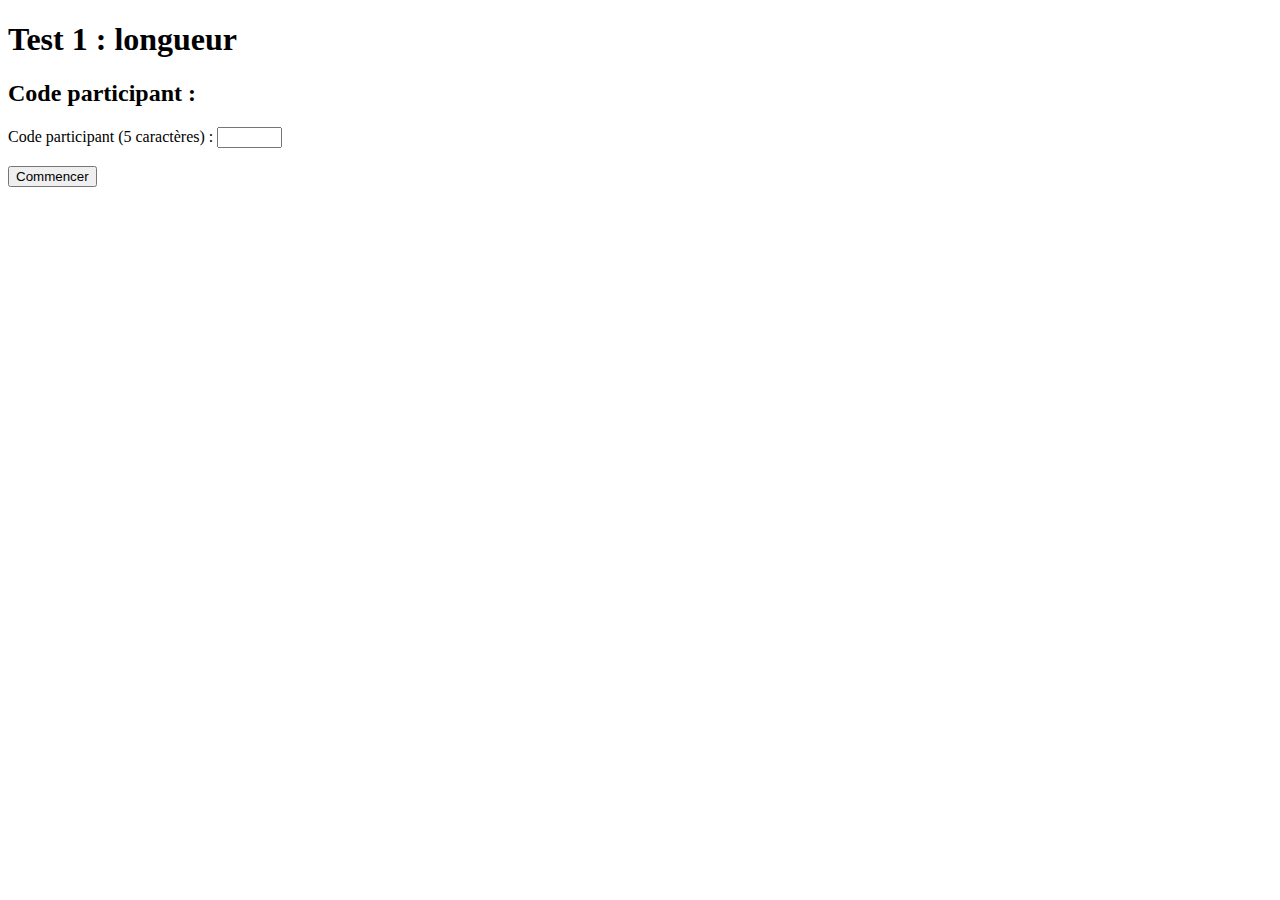
==== pvs/index.html @ 9307e81c "pas de post utile" ====
<!DOCTYPE HTML>
<html>
<head>
  <meta http-equiv="content-type" content="text/html; charset=utf-8" />
  <meta name="apple-mobile-web-app-capable" content="yes" />
  <meta name="apple-mobile-web-app-status-bar-style" content="black-translucent">
  <meta name="viewport" content="user-scalable=1.0,initial-scale=1.0,minimum-scale=1.0,maximum-scale=1.0">
  <title>Test</title>
  <link rel="apple-touch-icon" href="apple-touch-icon.png" type="image/png" />
  <link rel="shortcut icon" href="apple-touch-icon.png" type="image/png" />
  <link rel="stylesheet" media="screen" href="Style.css" type="text/css" />
  <script type="text/javascript" src="scripts.js"> </script>
</head>
<body>
  <h1 id="title">Test 1 : longueur</h1>
  <div id="infosuj">
      <h2>Code participant :</h2>
      <form action="" method="get" onsubmit="commencer(); return(false)">
      <label for="Participant">Code participant (5 caractères) :</label>
      <input type="text" id="participant_code" name="participant_code" pattern="[A-Za-z0-9]{5}" size="5" title="Code participant en 5 caractères"><br><br>
      <input type="submit" value="Commencer">
      </form>
  </div>
  <div id="testscreen" hidden>
    
    <div id="topitem">
      <svg viewBox="0 0 400 400">
        <image id="topimg" xlink:href="stim/taille2.svg" x="0" y="0" width="400" height="400" />
      </svg>
    </div>
    <div id="gooditem" class="hidden">
      <svg viewBox="0 0 400 400">
        <g>
          <rect x="0" y="0" width="400" height="400" fill="none" filter="url(#fondcolore)" ></rect>
          <image id="goodimg" xlink:href="stim/taille2.svg" x="0" y="0" width="400" height="400" />
          <animateTransform id="good"
                            attributeName="transform"
                            attributeType="XML"
                            type="rotate"
                            from="0 200 200"
                            to="360 200 200"
                            dur="1s"
                            begin = "indefinite"
                            repeatCount="1"/>
        </g>
      </svg>
    </div>
    <div id="baditem" class="hidden">
      <svg viewBox="0 0 400 400">
        <g>
          <image id="badimg" xlink:href="stim/taille2alt.svg" x="0" y="0" width="400" height="400" />
          <animateTransform id="bad"
                            attributeName="transform"
                            attributeType="XML"
                            type="rotate"
                            from="0 200 200"
                            to="5 200 200"
                            dur="0.5s"
                            begin = "indefinite"
                            repeatCount="1"/>
        </g>
      </svg>
    </div>
  </div>
  <div id="endscreen" hidden>
    <h2>Résultats</h2>
    <a href="data:text/plain;charset=utf-8,%EF%BB%BF" id="allCSV" download="testdata.csv" class="btnlink">
      Enregistrer</a>
    <a id="nextsuj" href="index.html" class="btnlink">Nouveau test</a>
    <h2 id="score">Score : </h2>
    <table id="trialtable" border="0">
      <tr>
        <th>trial</th>
        <th>response</th>
      </tr>
    </table>
    <a href="data:text/plain;charset=utf-8,%EF%BB%BF" id="cjtJSON" download="testdata.json">
      debug</a>
  </div>
</body>
</html>
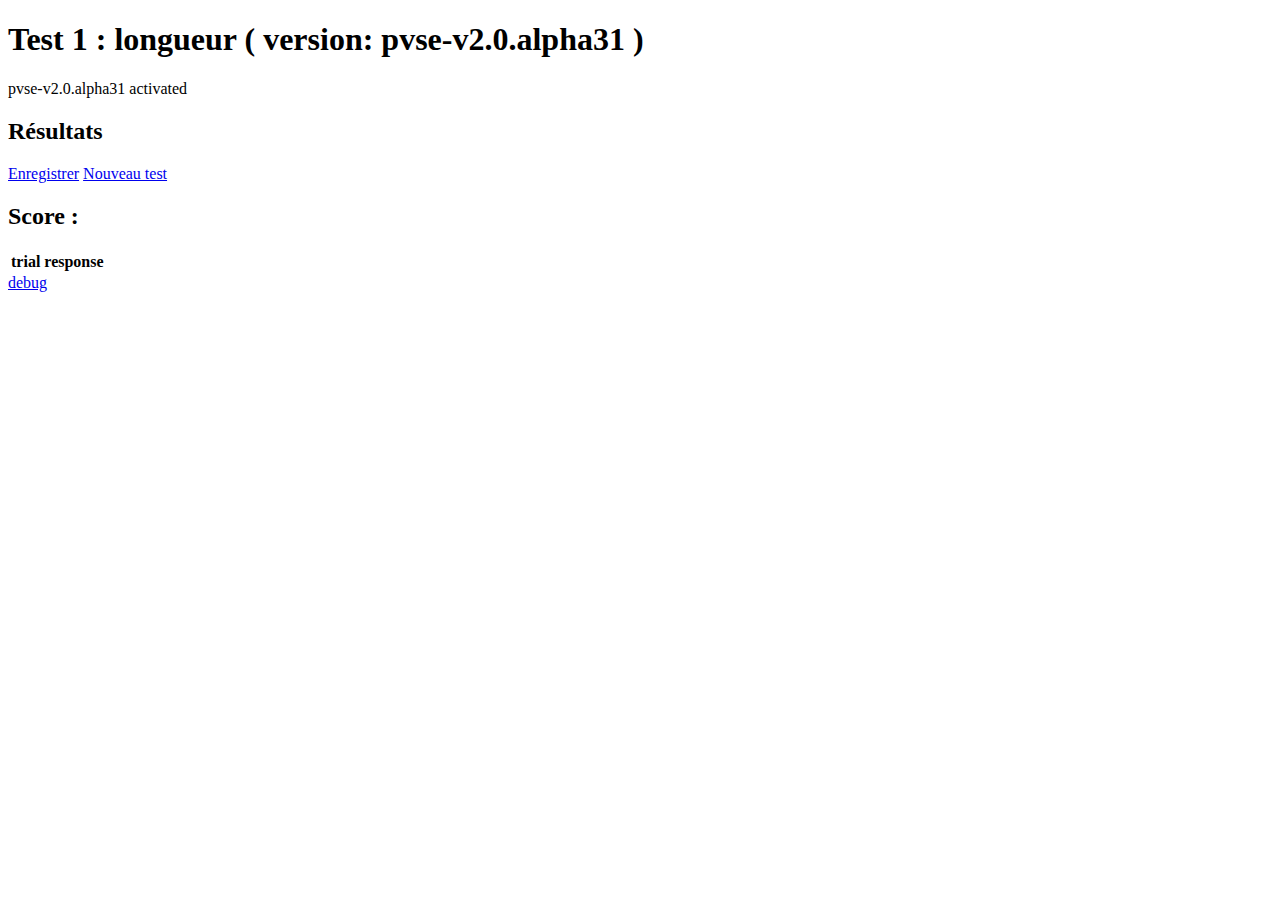
==== commit cf7178c5: "iPad desktop icons for PVSE" ====
--- a/pvs/index.html
+++ b/pvs/index.html
@@ -6,9 +6,8 @@
   <meta name="apple-mobile-web-app-status-bar-style" content="black-translucent">
   <meta name="viewport" content="user-scalable=1.0,initial-scale=1.0,minimum-scale=1.0,maximum-scale=1.0">
   <title>Test</title>
-  <link rel="apple-touch-icon" href="apple-touch-icon.png" type="image/png" />
   <link rel="shortcut icon" href="apple-touch-icon.png" type="image/png" />
-  <link rel="stylesheet" media="screen" href="Style.css" type="text/css" />
+  <link rel="stylesheet" media="screen" href="../Style.css" type="text/css" />
   <script type="text/javascript" src="scripts.js"> </script>
 </head>
 <body>
@@ -20,6 +19,11 @@
       <input type="text" id="participant_code" name="participant_code" pattern="[A-Za-z0-9]{5}" size="5" title="Code participant en 5 caractères"><br><br>
       <input type="submit" value="Commencer">
       </form>
+  </div>
+  <div id="pausescreen" hidden>
+    <h2>PAUSE</h2>
+    <input type="button" name="reprendre" id="reprendre" value="reprendre" />
+    <input type="button" name="terminer" id="terminer" value="terminer" />
   </div>
   <div id="testscreen" hidden>
     
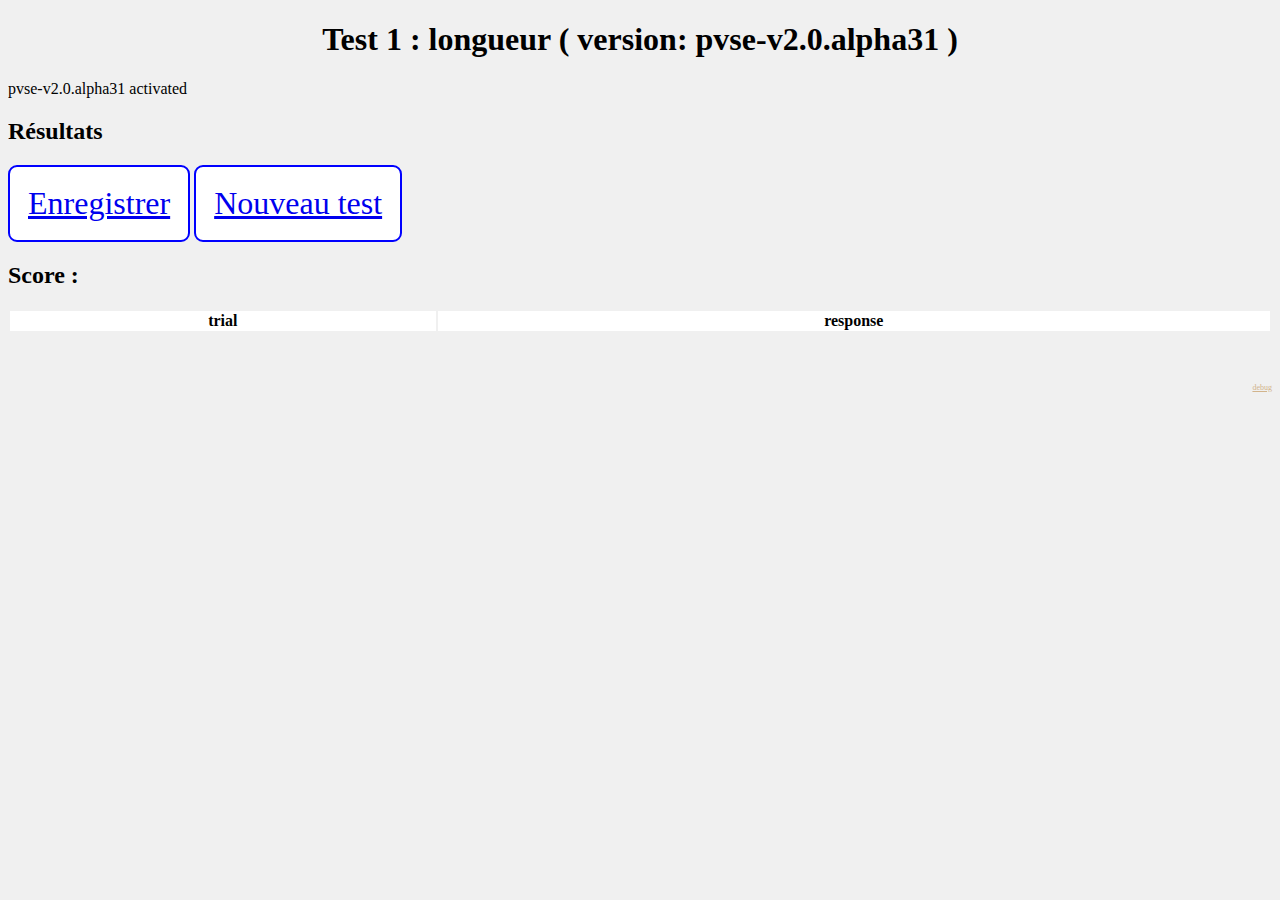
==== commit 8bae6f38: "Pause screen: display PAUSE centered with 200px margin" ====
--- a/pvs/index.html
+++ b/pvs/index.html
@@ -21,7 +21,7 @@
       </form>
   </div>
   <div id="pausescreen" hidden>
-    <h2>PAUSE</h2>
+    <h2 id="pausetxt">PAUSE</h2>
     <input type="button" name="reprendre" id="reprendre" value="reprendre" />
     <input type="button" name="terminer" id="terminer" value="terminer" />
   </div>
--- a/Style.css
+++ b/Style.css
@@ -0,0 +1,179 @@
+/* Feuille de style pour les tests */
+body {
+  /* couleur d'arrière-plan */
+  background-color: #f0f0f0;
+}
+h1 {
+  /* titre centré */
+  text-align: center;
+}
+#pausetxt {
+  text-align: center;
+  font-size: 3em;
+  margin: 200px;
+}
+button, input[type="submit"], input[type="button"] {
+  border-radius: 20px;
+  border-width: 3px;
+  margin-left: 6%;
+  width: 41%;
+  font-size: 48px;
+  font-weight: bold;
+  font-family: Noteworthy;
+  background-color: gold;
+  padding: 4%;
+}
+button:nth-of-type(2n+1) {
+  background-color: chartreuse;
+}
+select {
+  font-size: 24px;
+  width: 5em;
+}
+#configuration:target {
+  display: block;
+}
+#configuration {
+  display: none;
+  position: absolute;
+  width: 20%;
+  left: 40%;
+  font-size: 24px;
+  font-family: Noteworthy;
+}
+#PC{
+  display: block;
+  width:100%;
+  text-align: center;
+  margin-top: 8%;
+  color: gray;
+  font-size: 24pt;
+}
+#configuration:target+#PC {
+  color: #efefef;
+}
+svg {
+  /* svg maximisé dans son parent */
+  max-width: 100%;
+  max-height: 100%;
+  height: 100%;
+}
+/* controle son */
+#consigne {
+  width: 2em;
+  border-radius: 5pt;
+}
+.hidden {
+  position: absolute;
+  top: -99999px;
+  left: -9999px;
+  display: none;
+}
+#selectscreen {
+  position: absolute;
+  text-align: center;
+  top: 30%;
+  left: 0;
+  right: 0;
+  margin: 0;
+}
+#testscreen {
+  position: fixed;
+  background-color: #f0f0f0;
+  top: 0;
+  left: 0;
+  bottom: 0;
+  right: 0;
+  margin: 0;
+}
+#topitem {
+  /* positionnement de l'item du haut */
+  position: absolute;
+  top: 10%;
+  left: 33.5%;
+  width: 33%;
+  height: 45%;
+  text-align: center;
+}
+.HG,.topleft {
+  /* positionnement de l'item en haut à gauche */
+  position: absolute;
+  top: 10%;
+  left: 11%;
+  width: 33%;
+  height: 45%;
+  text-align: center;
+}
+.HD,.topright {
+  /* positionnement de l'item en haut à droite */
+  position: absolute;
+  top: 10%;
+  right: 11%;
+  width: 33%;
+  height: 45%;
+  text-align: center;
+}
+.BG,.bottomleft {
+  /* positionnement de l'item en bas à gauche */
+  position: absolute;
+  bottom: 0;
+  left: 11%;
+  width: 33%;
+  height: 45%;
+  text-align: center;
+}
+.BD,.bottomright {
+  /* positionnement de l'item en bas à droite */
+  position: absolute;
+  bottom: 0;
+  right: 11%;
+  width: 33%;
+  height: 45%;
+  text-align: center;
+}
+.center {
+  position: absolute;
+  right: 40%;
+  top: 35%;
+  width: 20%;
+  height: 30%;
+  text-align: center;
+}
+.btnlink {
+  border-style: solid;
+  border: 2pt solid blue;
+  background-color: white;
+  padding: 2vh;
+  border-radius: 1vh;
+  font-size: 2em;
+  box-sizing: border-box;
+  /* margin: 2vh; */
+  display: inline-block;
+}
+table {
+  text-align: center;
+  width: 100%;
+}
+thead {
+  background-color: #afafaf;
+}
+tbody > tr:nth-of-type(2n+1) {
+  background-color:white;
+}
+#cjtJSON {
+  margin-top: 50px;
+  font-size: .5em;
+  color: tan;
+  float: right;
+}
+input:required:invalid, input:focus:invalid {
+  border-color: red;
+  border-width: 3;
+  background-color: mistyrose;
+  color: darkred;
+  font-weight: bold;
+}
+#participant_code {
+  font-size: x-large;
+  text-transform: uppercase;
+}
